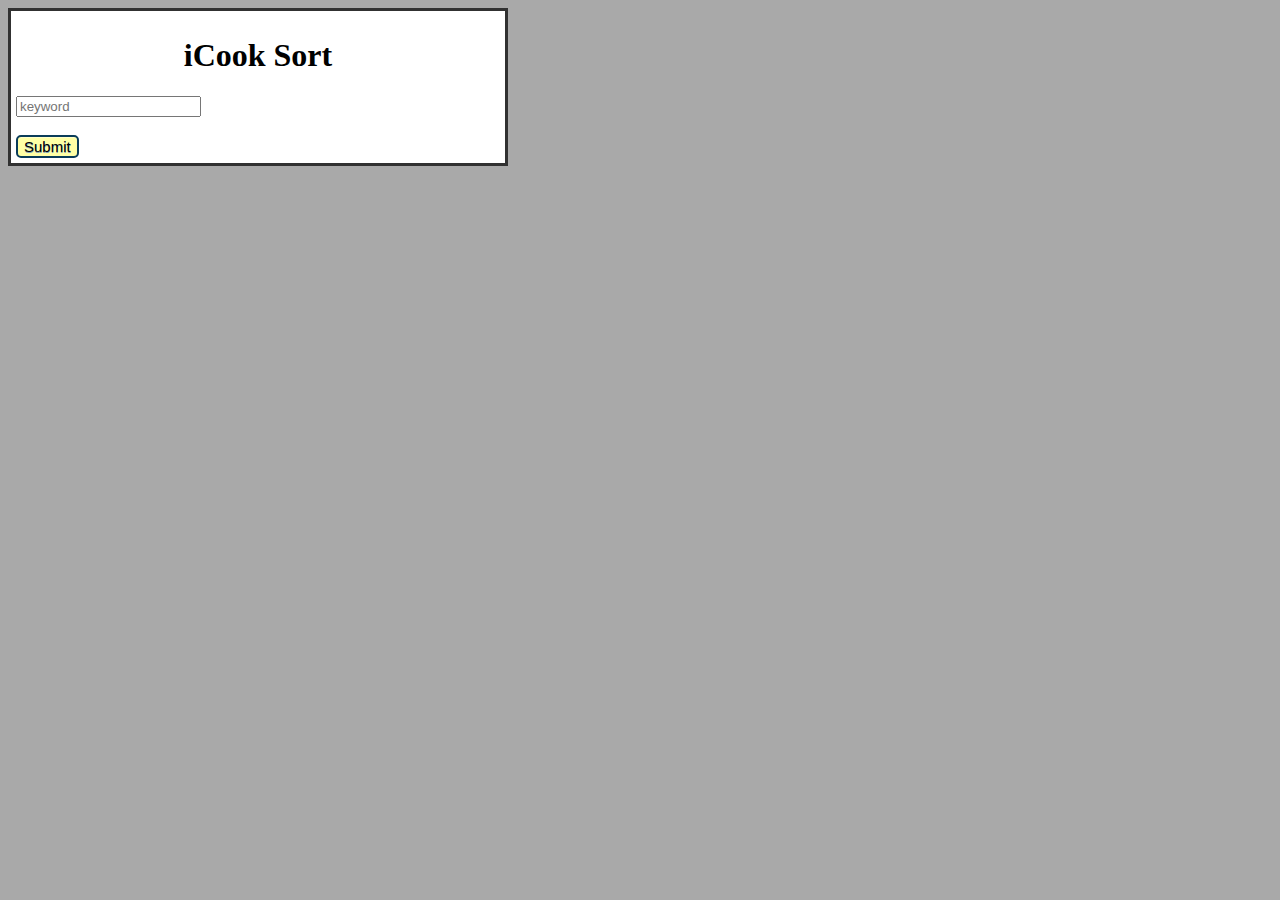
==== index.html @ 0de98bc6 "moved rendering to extension tab" ====
<!DOCTYPE html>
<html>
  <head>
    <script src='js/popup.js'></script>
    <!--<script src='js/helper.js'></script>-->
    <link rel="stylesheet" href="index.css">
    <link rel="stylesheet" href="https://maxcdn.bootstrapcdn.com/font-awesome/4.7.0/css/font-awesome.min.css">
  </head>
  <body>
    <div id="title-section">
      <h1 id="title">iCook Sort</h1>
        <input type="text" id="keyword" name="fname" placeholder="keyword"><br><br>
        <button type="button" id="submit-btn">Submit</button>
    </div>
    <div id="mainContent"></div>
  </body>
</html>
---- index.css ----
body {
  background: #A9A9A9;
  font-family: Gill Sans MT;
  width: 500px;
}

#title-section {
  background: white;
  padding: 5px;
  border-style: solid;
  border-color: #313131;
  margin-bottom: 15px;
}

#title {
  text-align: center;
}

button {
  border: 2px solid #0a3c59;
  background: #FFFFA5;
  background: -webkit-gradient(linear, left top, left bottom, from(#FFFFA5), to(#FFFFA5));
  background: -webkit-linear-gradient(top, #FFFFA5, #FFFFA5);
  background: -moz-linear-gradient(top, #FFFFA5, #FFFFA5);
  background: -ms-linear-gradient(top, #FFFFA5, #FFFFA5);
  background: -o-linear-gradient(top, #FFFFA5, #FFFFA5);
  background-image: -ms-linear-gradient(top, #FFFFA5 0%, #FFFFA5 100%);
  padding:auto;
  -webkit-border-radius: 17px;
  -moz-border-radius: 17px;
  border-radius: 5px;
  -webkit-box-shadow: rgba(255,255,255,0.4) 0 1px 0, inset rgba(255,255,255,0.4) 0 1px 0;
  -moz-box-shadow: rgba(255,255,255,0.4) 0 1px 0, inset rgba(255,255,255,0.4) 0 1px 0;
  box-shadow: rgba(255,255,255,0.4) 0 1px 0, inset rgba(255,255,255,0.4) 0 1px 0;
  text-shadow: #7ea4bd 0 1px 0;
  color: #000000;
  font-size: 15px;
  font-family: helvetica, serif;
  text-decoration: none;
  vertical-align: middle;
}

button:hover {
  border: 2px solid #0a3c59;
  text-shadow: #1e4158 0 1px 0;
  background: #5c5c5c;
  background: -webkit-gradient(linear, left top, left bottom, from(#6b6b6b), to(#5c5c5c));
  background: -webkit-linear-gradient(top, #6b6b6b, #5c5c5c);
  background: -moz-linear-gradient(top, #6b6b6b, #5c5c5c);
  background: -ms-linear-gradient(top, #6b6b6b, #5c5c5c);
  background: -o-linear-gradient(top, #6b6b6b, #5c5c5c);
  background-image: -ms-linear-gradient(top, #6b6b6b 0%, #5c5c5c 100%);
  color: #fff;
}

img { 
  display: none; 
}

li a:hover + img { 
	display: block; 
}
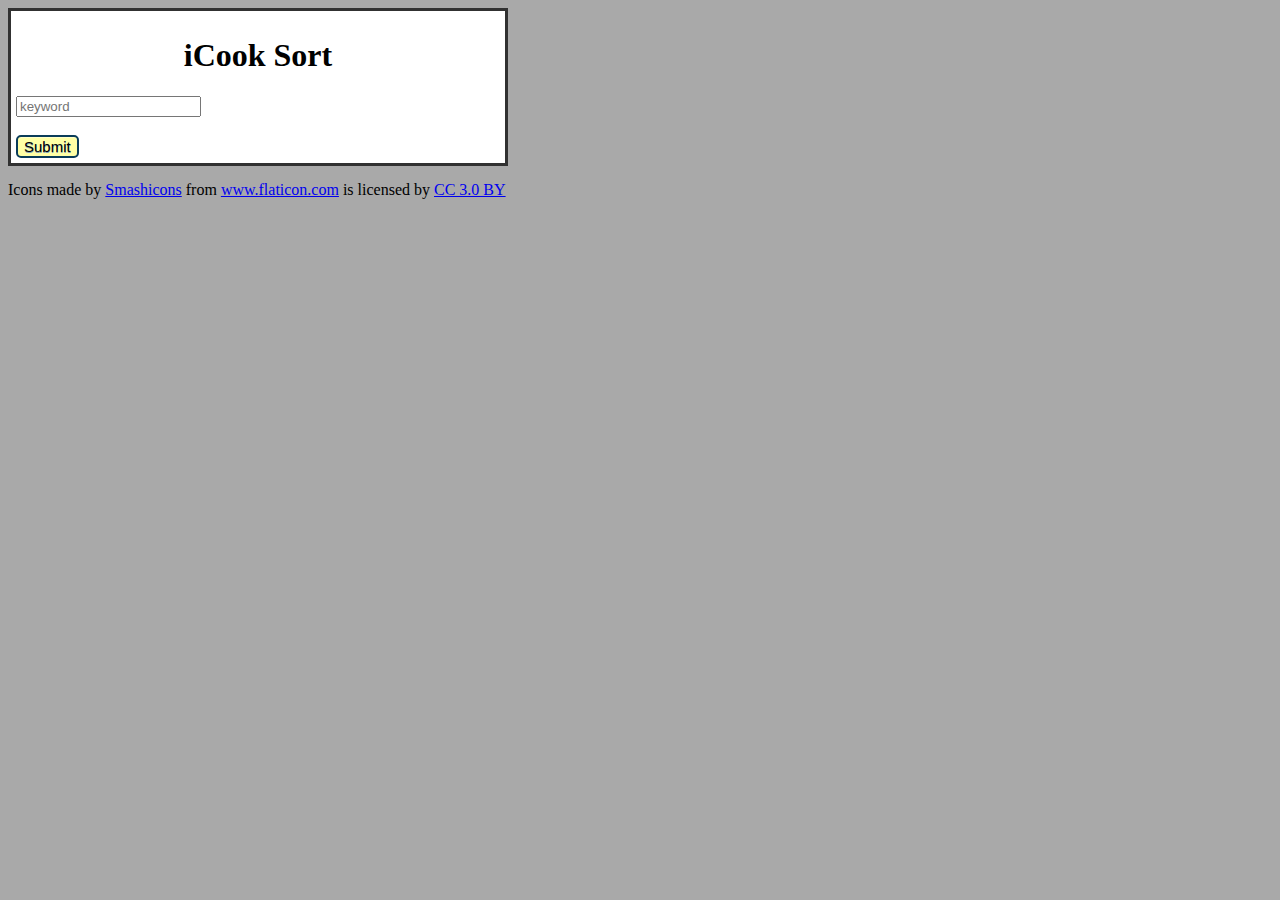
==== commit 4b7d6cb2: "1.0.3 released" ====
--- a/index.html
+++ b/index.html
@@ -12,6 +12,8 @@
         <input type="text" id="keyword" name="fname" placeholder="keyword"><br><br>
         <button type="button" id="submit-btn">Submit</button>
     </div>
+    <div id="loader"></div>
     <div id="mainContent"></div>
+    <div>Icons made by <a href="https://www.flaticon.com/authors/smashicons" title="Smashicons">Smashicons</a> from <a href="https://www.flaticon.com/" title="Flaticon">www.flaticon.com</a> is licensed by <a href="http://creativecommons.org/licenses/by/3.0/" title="Creative Commons BY 3.0" target="_blank">CC 3.0 BY</a></div>
   </body>
 </html>
--- a/index.css
+++ b/index.css
@@ -55,8 +55,28 @@
 
 img { 
   display: none; 
+  max-width: 100%;
+  max-height: 100%;
+}
+li {
+  padding: 5px;
 }
 
 li a:hover + img { 
 	display: block; 
 }
+
+#loader {
+    border: 16px solid #f3f3f3; /* Light grey */
+    border-top: 16px solid #3498db; /* Blue */
+    border-radius: 50%;
+    width: 20px;
+    height: 20px;
+    animation: spin 2s linear infinite;
+    display: none;
+}
+
+@keyframes spin {
+    0% { transform: rotate(0deg); }
+    100% { transform: rotate(360deg); }
+}
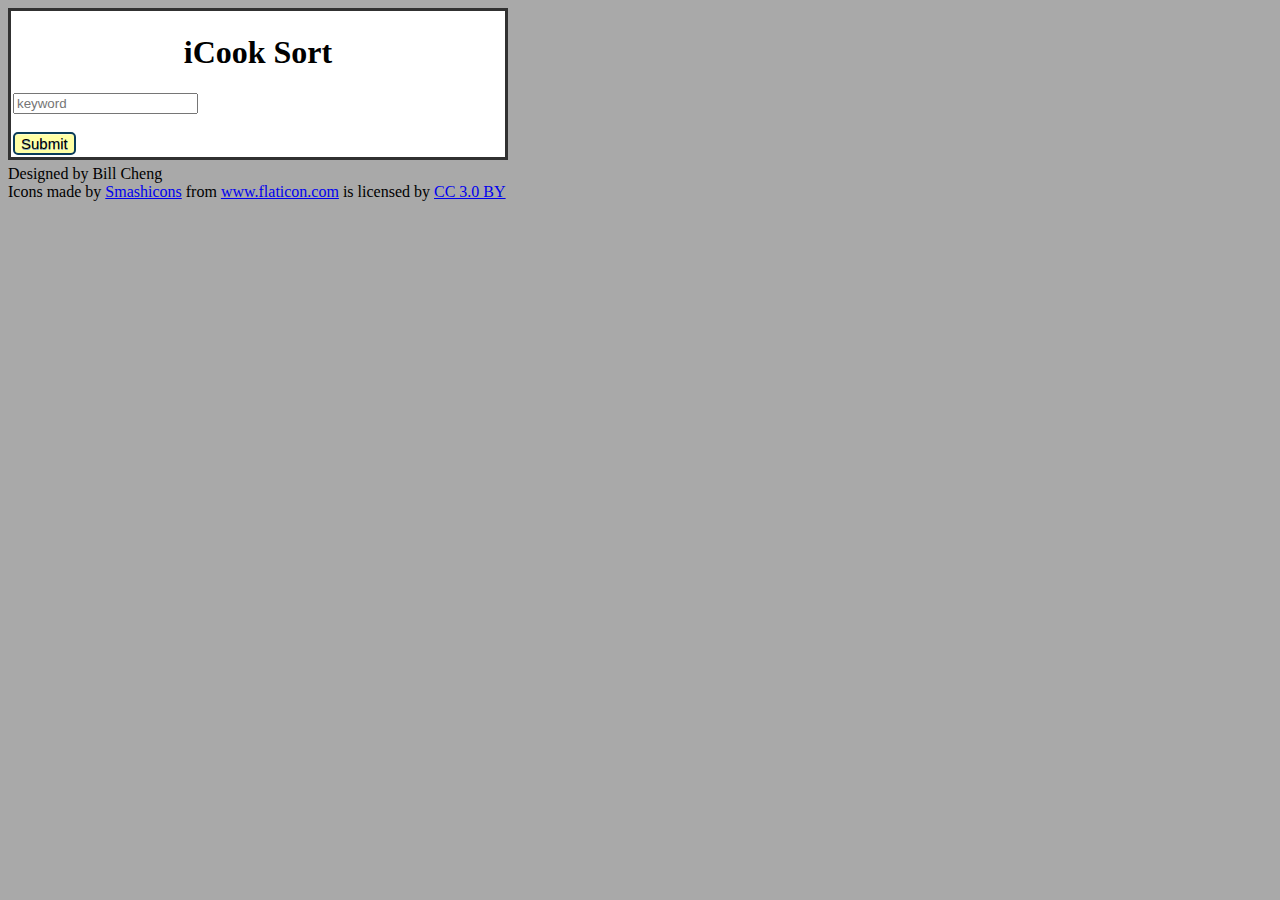
==== commit 5ae1b1ae: "ui modification" ====
--- a/index.html
+++ b/index.html
@@ -14,6 +14,7 @@
     </div>
     <div id="loader"></div>
     <div id="mainContent"></div>
+    <div>Designed by Bill Cheng</div>
     <div>Icons made by <a href="https://www.flaticon.com/authors/smashicons" title="Smashicons">Smashicons</a> from <a href="https://www.flaticon.com/" title="Flaticon">www.flaticon.com</a> is licensed by <a href="http://creativecommons.org/licenses/by/3.0/" title="Creative Commons BY 3.0" target="_blank">CC 3.0 BY</a></div>
   </body>
 </html>
--- a/index.css
+++ b/index.css
@@ -6,10 +6,10 @@
 
 #title-section {
   background: white;
-  padding: 5px;
+  padding: 2px;
   border-style: solid;
   border-color: #313131;
-  margin-bottom: 15px;
+  margin-bottom: 5px;
 }
 
 #title {
@@ -55,11 +55,10 @@
 
 img { 
   display: none; 
-  max-width: 100%;
-  max-height: 100%;
 }
+
 li {
-  padding: 5px;
+  padding: 2px;
 }
 
 li a:hover + img { 
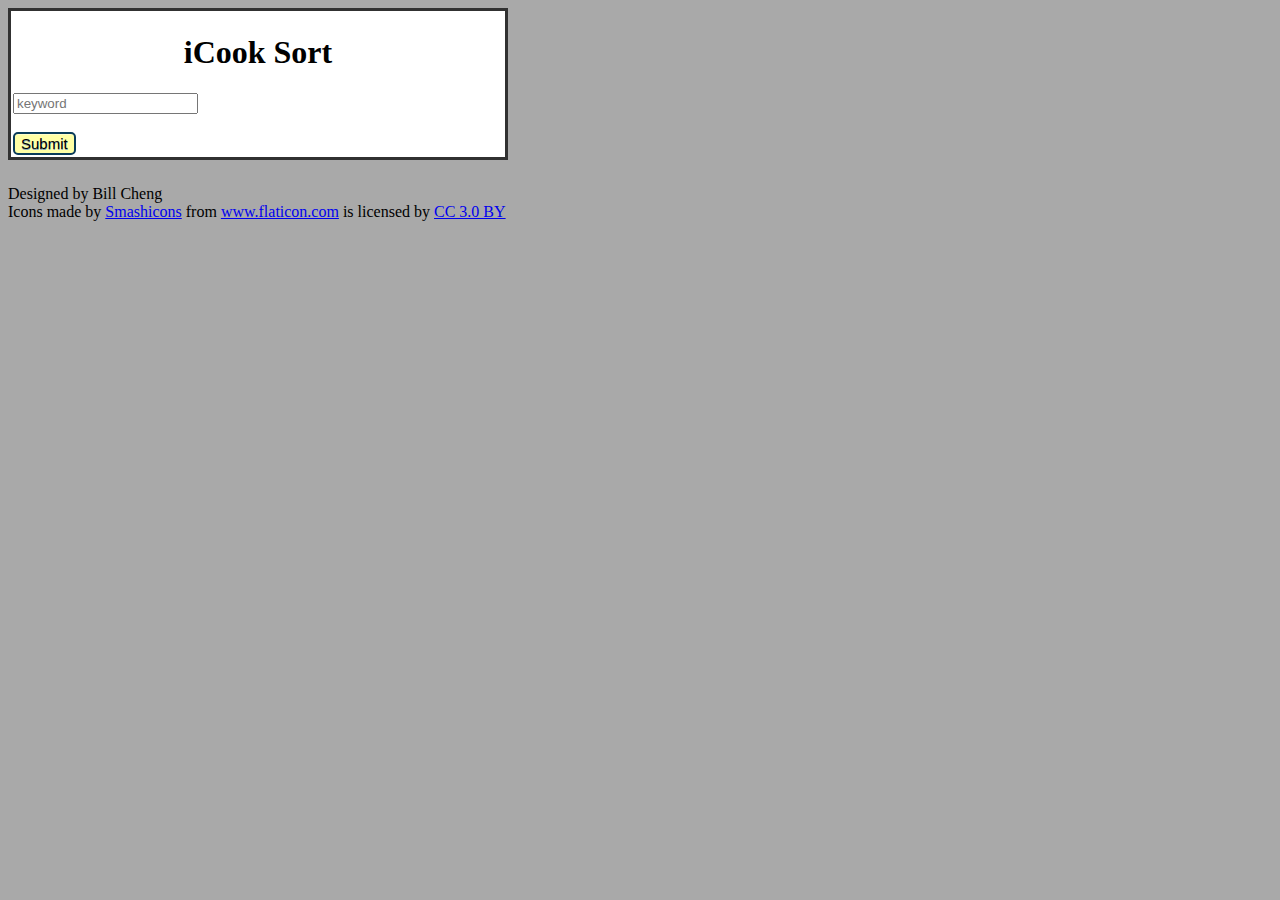
==== commit 642c5d01: "added tracking percentage" ====
--- a/index.html
+++ b/index.html
@@ -12,7 +12,8 @@
         <input type="text" id="keyword" name="fname" placeholder="keyword"><br><br>
         <button type="button" id="submit-btn">Submit</button>
     </div>
-    <div id="loader"></div>
+    <!--<div id="loader"></div>-->
+    <div id="percentage-tracker"></div>
     <div id="mainContent"></div>
     <div>Designed by Bill Cheng</div>
     <div>Icons made by <a href="https://www.flaticon.com/authors/smashicons" title="Smashicons">Smashicons</a> from <a href="https://www.flaticon.com/" title="Flaticon">www.flaticon.com</a> is licensed by <a href="http://creativecommons.org/licenses/by/3.0/" title="Creative Commons BY 3.0" target="_blank">CC 3.0 BY</a></div>
--- a/index.css
+++ b/index.css
@@ -65,15 +65,20 @@
 	display: block; 
 }
 
-#loader {
-    border: 16px solid #f3f3f3; /* Light grey */
-    border-top: 16px solid #3498db; /* Blue */
-    border-radius: 50%;
-    width: 20px;
-    height: 20px;
-    animation: spin 2s linear infinite;
-    display: none;
+#percentage-tracker {
+  padding: 10px;
+  font-size: 30px;
 }
+
+/*#loader {*/
+    /*border: 16px solid #f3f3f3; [> Light grey <]*/
+    /*border-top: 16px solid #3498db; [> Blue <]*/
+    /*border-radius: 50%;*/
+    /*width: 20px;*/
+    /*height: 20px;*/
+    /*animation: spin 2s linear infinite;*/
+    /*display: none;*/
+/*}*/
 
 @keyframes spin {
     0% { transform: rotate(0deg); }
